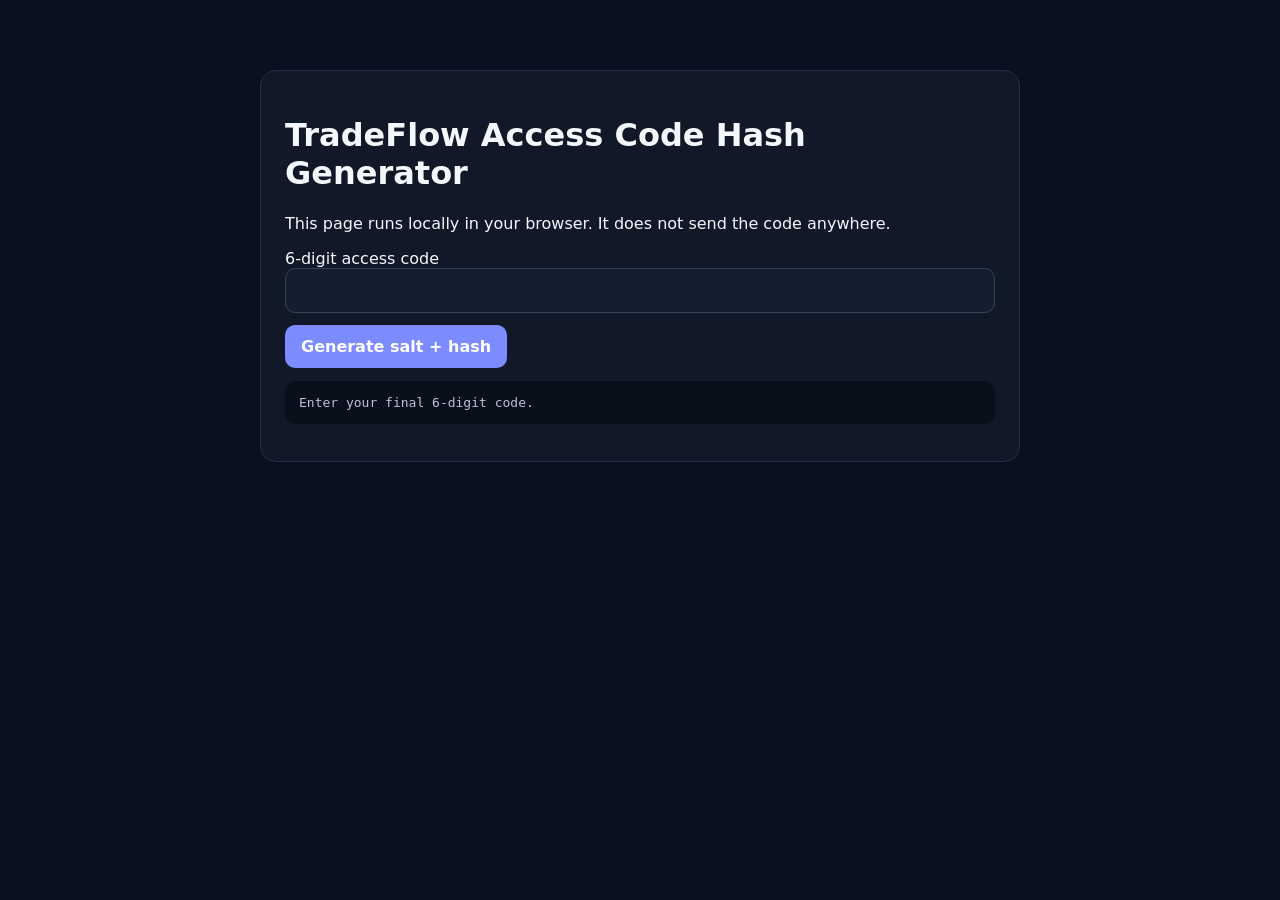
==== tradeflow_files/tools/generate-access-hash.html @ bfb439cf "Add files via upload" ====
<!doctype html><html><head><meta charset="utf-8"><meta name="viewport" content="width=device-width,initial-scale=1"><title>TradeFlow Access Code Hash Generator</title><style>body{font-family:system-ui;background:#0b1020;color:#f4f7fb;max-width:760px;margin:50px auto;padding:20px}div{background:#111827;border:1px solid #223047;border-radius:16px;padding:24px}input,button,textarea{font:inherit}input{width:100%;padding:12px;border-radius:10px;border:1px solid #34425a;background:#151e2f;color:#fff;box-sizing:border-box}button{margin-top:12px;padding:12px 16px;border:0;border-radius:10px;background:#7c8cff;color:white;font-weight:700}pre{white-space:pre-wrap;word-break:break-all;background:#0a0f1c;padding:14px;border-radius:10px;color:#b9c4d6}</style></head><body><div><h1>TradeFlow Access Code Hash Generator</h1><p>This page runs locally in your browser. It does not send the code anywhere.</p><label>6-digit access code</label><input id="code" type="password" inputmode="numeric" maxlength="6" pattern="[0-9]*"><button id="go">Generate salt + hash</button><pre id="out">Enter your final 6-digit code.</pre></div><script>
const enc=new TextEncoder();const hex=b=>[...new Uint8Array(b)].map(x=>x.toString(16).padStart(2,'0')).join('');document.getElementById('go').onclick=async()=>{const code=document.getElementById('code').value.trim();if(!/^\d{6}$/.test(code)){document.getElementById('out').textContent='Please enter exactly 6 digits.';return}const salt=crypto.getRandomValues(new Uint8Array(16));const key=await crypto.subtle.importKey('raw',enc.encode(code),'PBKDF2',false,['deriveBits']);const bits=await crypto.subtle.deriveBits({name:'PBKDF2',hash:'SHA-256',salt,iterations:150000},key,256);document.getElementById('out').textContent=`TRADEFLOW_ACCESS_SALT=${hex(salt)}\nTRADEFLOW_ACCESS_HASH=${hex(bits)}`}
</script></body></html>
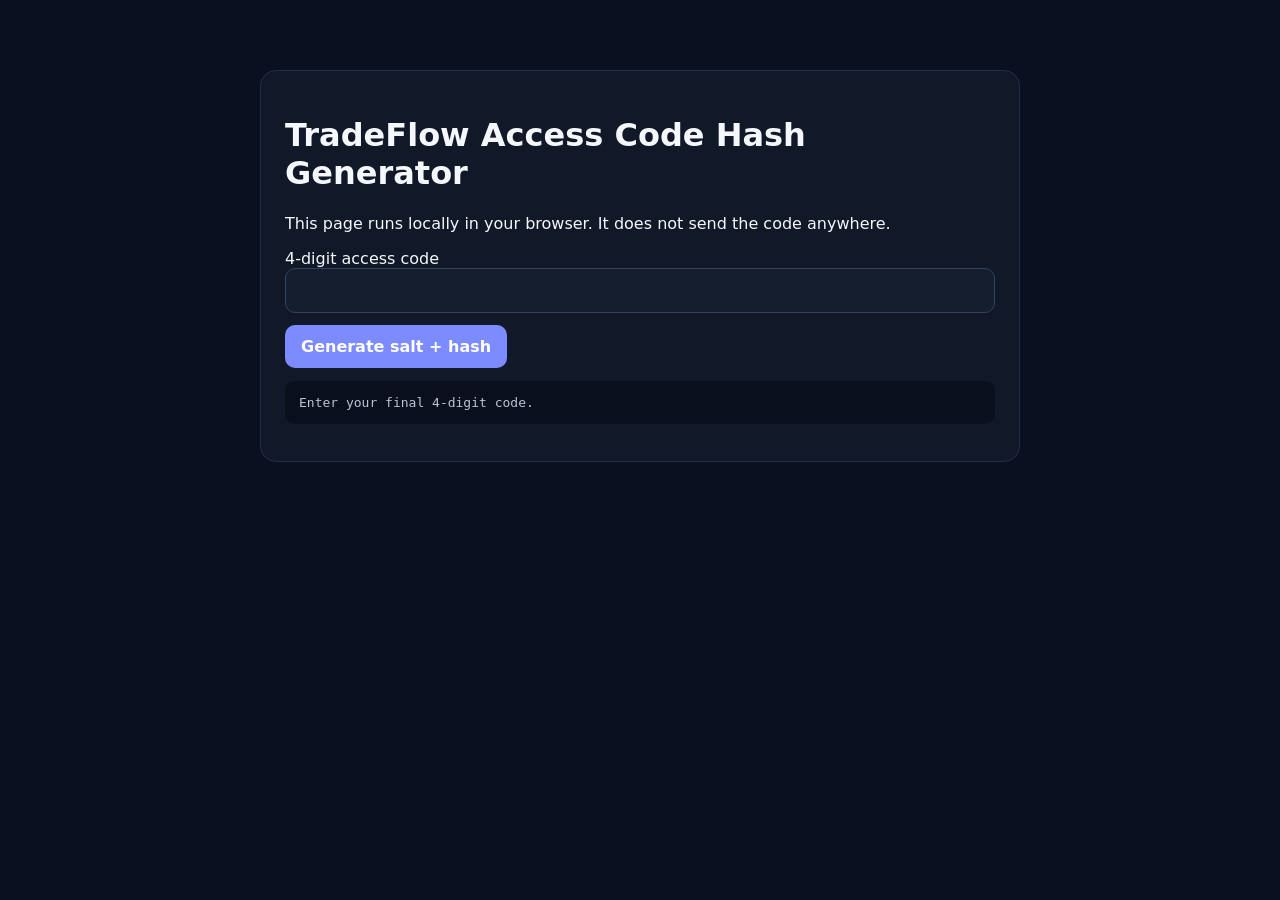
==== commit 4cbfdbae: "Add files via upload" ====
--- a/tradeflow_files/tools/generate-access-hash.html
+++ b/tradeflow_files/tools/generate-access-hash.html
@@ -1,3 +1,3 @@
-<!doctype html><html><head><meta charset="utf-8"><meta name="viewport" content="width=device-width,initial-scale=1"><title>TradeFlow Access Code Hash Generator</title><style>body{font-family:system-ui;background:#0b1020;color:#f4f7fb;max-width:760px;margin:50px auto;padding:20px}div{background:#111827;border:1px solid #223047;border-radius:16px;padding:24px}input,button,textarea{font:inherit}input{width:100%;padding:12px;border-radius:10px;border:1px solid #34425a;background:#151e2f;color:#fff;box-sizing:border-box}button{margin-top:12px;padding:12px 16px;border:0;border-radius:10px;background:#7c8cff;color:white;font-weight:700}pre{white-space:pre-wrap;word-break:break-all;background:#0a0f1c;padding:14px;border-radius:10px;color:#b9c4d6}</style></head><body><div><h1>TradeFlow Access Code Hash Generator</h1><p>This page runs locally in your browser. It does not send the code anywhere.</p><label>6-digit access code</label><input id="code" type="password" inputmode="numeric" maxlength="6" pattern="[0-9]*"><button id="go">Generate salt + hash</button><pre id="out">Enter your final 6-digit code.</pre></div><script>
-const enc=new TextEncoder();const hex=b=>[...new Uint8Array(b)].map(x=>x.toString(16).padStart(2,'0')).join('');document.getElementById('go').onclick=async()=>{const code=document.getElementById('code').value.trim();if(!/^\d{6}$/.test(code)){document.getElementById('out').textContent='Please enter exactly 6 digits.';return}const salt=crypto.getRandomValues(new Uint8Array(16));const key=await crypto.subtle.importKey('raw',enc.encode(code),'PBKDF2',false,['deriveBits']);const bits=await crypto.subtle.deriveBits({name:'PBKDF2',hash:'SHA-256',salt,iterations:150000},key,256);document.getElementById('out').textContent=`TRADEFLOW_ACCESS_SALT=${hex(salt)}\nTRADEFLOW_ACCESS_HASH=${hex(bits)}`}
+<!doctype html><html><head><meta charset="utf-8"><meta name="viewport" content="width=device-width,initial-scale=1"><title>TradeFlow Access Code Hash Generator</title><style>body{font-family:system-ui;background:#0b1020;color:#f4f7fb;max-width:760px;margin:50px auto;padding:20px}div{background:#111827;border:1px solid #223047;border-radius:16px;padding:24px}input,button,textarea{font:inherit}input{width:100%;padding:12px;border-radius:10px;border:1px solid #34425a;background:#151e2f;color:#fff;box-sizing:border-box}button{margin-top:12px;padding:12px 16px;border:0;border-radius:10px;background:#7c8cff;color:white;font-weight:700}pre{white-space:pre-wrap;word-break:break-all;background:#0a0f1c;padding:14px;border-radius:10px;color:#b9c4d6}</style></head><body><div><h1>TradeFlow Access Code Hash Generator</h1><p>This page runs locally in your browser. It does not send the code anywhere.</p><label>4-digit access code</label><input id="code" type="password" inputmode="numeric" maxlength="4" pattern="[0-9]*"><button id="go">Generate salt + hash</button><pre id="out">Enter your final 4-digit code.</pre></div><script>
+const enc=new TextEncoder();const hex=b=>[...new Uint8Array(b)].map(x=>x.toString(16).padStart(2,'0')).join('');document.getElementById('go').onclick=async()=>{const code=document.getElementById('code').value.trim();if(!/^\d{4}$/.test(code)){document.getElementById('out').textContent='Please enter exactly 4 digits.';return}const salt=crypto.getRandomValues(new Uint8Array(16));const key=await crypto.subtle.importKey('raw',enc.encode(code),'PBKDF2',false,['deriveBits']);const bits=await crypto.subtle.deriveBits({name:'PBKDF2',hash:'SHA-256',salt,iterations:150000},key,256);document.getElementById('out').textContent=`TRADEFLOW_ACCESS_SALT=${hex(salt)}\nTRADEFLOW_ACCESS_HASH=${hex(bits)}`}
 </script></body></html>
